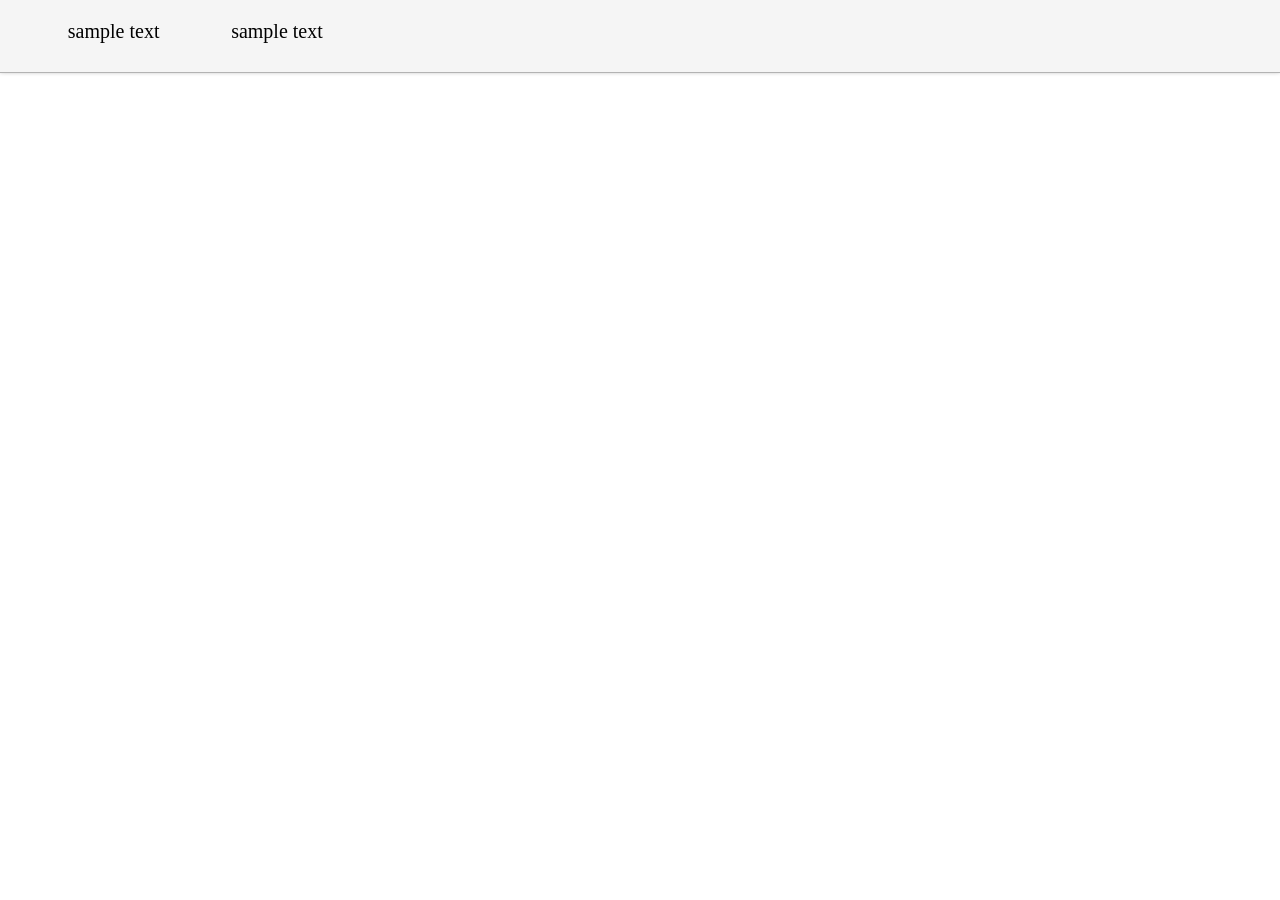
==== index.html @ 1c3c6791 "rename stuff cuz it didnt work" ====
<html lang="en">
<head>
    <meta charset="UTF-8">
    <meta name="viewport" content="width=device-width, initial-scale=1.0">
    <title>Cars</title>
    <link href="styles.css" rel="stylesheet" />
    <script src="script.js"></script>
</head>
<body>
    <div class="topbar">
        <div class="topbarelement">
            <span>sample text</span>
            <div class="dropdown">
                <span>sample text</span>
                <span>sample text</span>
                <span>sample text</span>
            </div>
        </div>
        <div class="topbarelement">
            <span>sample text</span>
            <div class="dropdown">
                <span>sample text</span>
                <span>sample text</span>
                <span>sample text</span>
                <span>sample text</span>
                <span>sample text</span>
                <span>sample text</span>
            </div>
        </div>
    </div>    
    <div class="content">
    </div>
</body>
</html>
---- styles.css ----
body {
    padding: 0;
    margin: 0;
    border: 0;
    top: 0;

    max-width: 100vw;
    overflow-x: hidden;
}

.topbar {
    top: 0;
    margin: 0;
    border-bottom: 1px solid rgba(128, 128, 128, 0.555);
    padding: 0;

    width: 100vw;
    height: 8vh;

    position: fixed;
    background-color: whitesmoke;
    text-align: center;

    box-shadow: 0px -2px 5px grey;
    display: flex;
}

.topbarelement {
    top: 0;
    left: 0;
    margin-left: 5vw;
    padding: 0.3vw;

    display: flex;

    font-family: serif;
    font-weight: lighter;
    font-size: 20px;

    margin-top: calc(4vh - 20px);
    user-select: none;
}

.content {
    top: 0;
    margin: 0;
    padding: 0;
    border: 0;
}

.dropdown {
     display: none; /* Initially hidden */
     position: absolute; /* Absolute positioning */
     padding: 10px;
     min-width: 5vw;
     border: 1px solid grey;
     background-color: rgb(228, 228, 228);
     margin-top: 30px;
     z-index: 1;
}

.topbarelement:hover .dropdown {
    display: grid; /* Show dropdown */
    color: rgb(50, 50, 50); 
}

.dropdown span {
    margin: 0;
    border: 0;
    padding: 2px;
    color: rgb(56, 56, 56);
    font-family: serif;
    font-size: 18px;
    display: none;
}
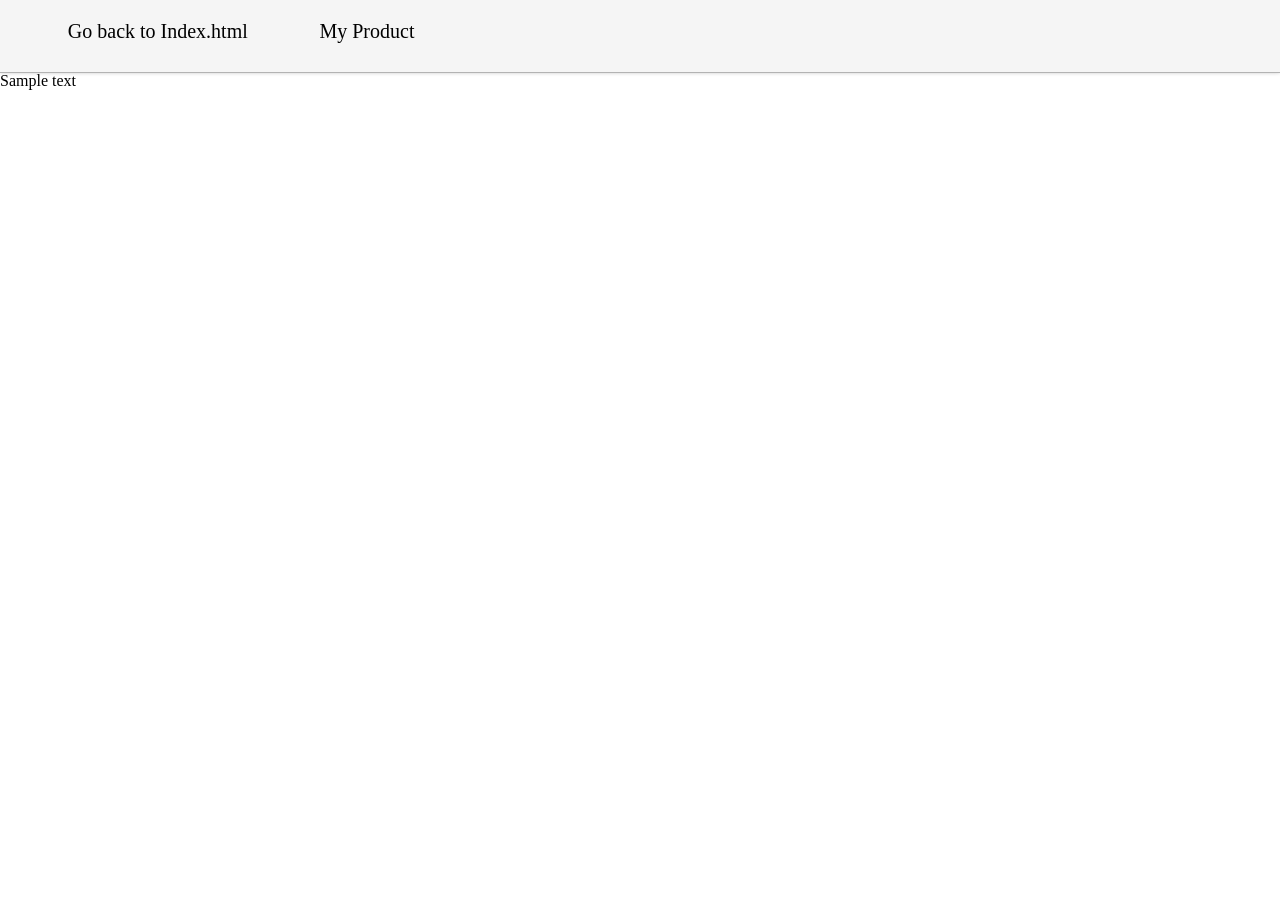
==== commit 11ba494f: "update" ====
--- a/index.html
+++ b/index.html
@@ -9,26 +9,25 @@
 <body>
     <div class="topbar">
         <div class="topbarelement">
-            <span>sample text</span>
+            <span>Go back to Index.html</span>
             <div class="dropdown">
-                <span>sample text</span>
-                <span>sample text</span>
-                <span>sample text</span>
+                <a href="#myProduct">Link to my product</a>
+                <a href="#myProduct">Link to my product</a>
+                <a href="index.html">Go back to index</a>
             </div>
         </div>
         <div class="topbarelement">
-            <span>sample text</span>
+            <span>My Product</span>
             <div class="dropdown">
-                <span>sample text</span>
-                <span>sample text</span>
-                <span>sample text</span>
-                <span>sample text</span>
-                <span>sample text</span>
-                <span>sample text</span>
+                <a href="#myProduct">Link to my product</a>
+                <a href="#myProduct">Link to my product500</a>
+                <a href="#myProduct">Link to my product5</a>
+                <a href="#myProduct">Link to my product100000</a>
             </div>
         </div>
-    </div>    
+    </div>
     <div class="content">
+        <p>Sample text</p>
     </div>
 </body>
 </html>
--- a/styles.css
+++ b/styles.css
@@ -43,12 +43,13 @@
 
 .content {
     top: 0;
-    margin: 0;
+    margin-top: 8vh;
     padding: 0;
     border: 0;
 }
 
 .dropdown {
+    top: 4vh;
      display: none; /* Initially hidden */
      position: absolute; /* Absolute positioning */
      padding: 10px;
@@ -61,10 +62,15 @@
 
 .topbarelement:hover .dropdown {
     display: grid; /* Show dropdown */
-    color: rgb(50, 50, 50); 
+    color: rgb(50, 50, 50);
+}
+.topbarelement:hover .dropdown a {
+    display: block; /* Show dropdown spans */
+    color: rgb(50, 50, 50);
 }
 
-.dropdown span {
+.dropdown a {
+    text-decoration: none;
     margin: 0;
     border: 0;
     padding: 2px;
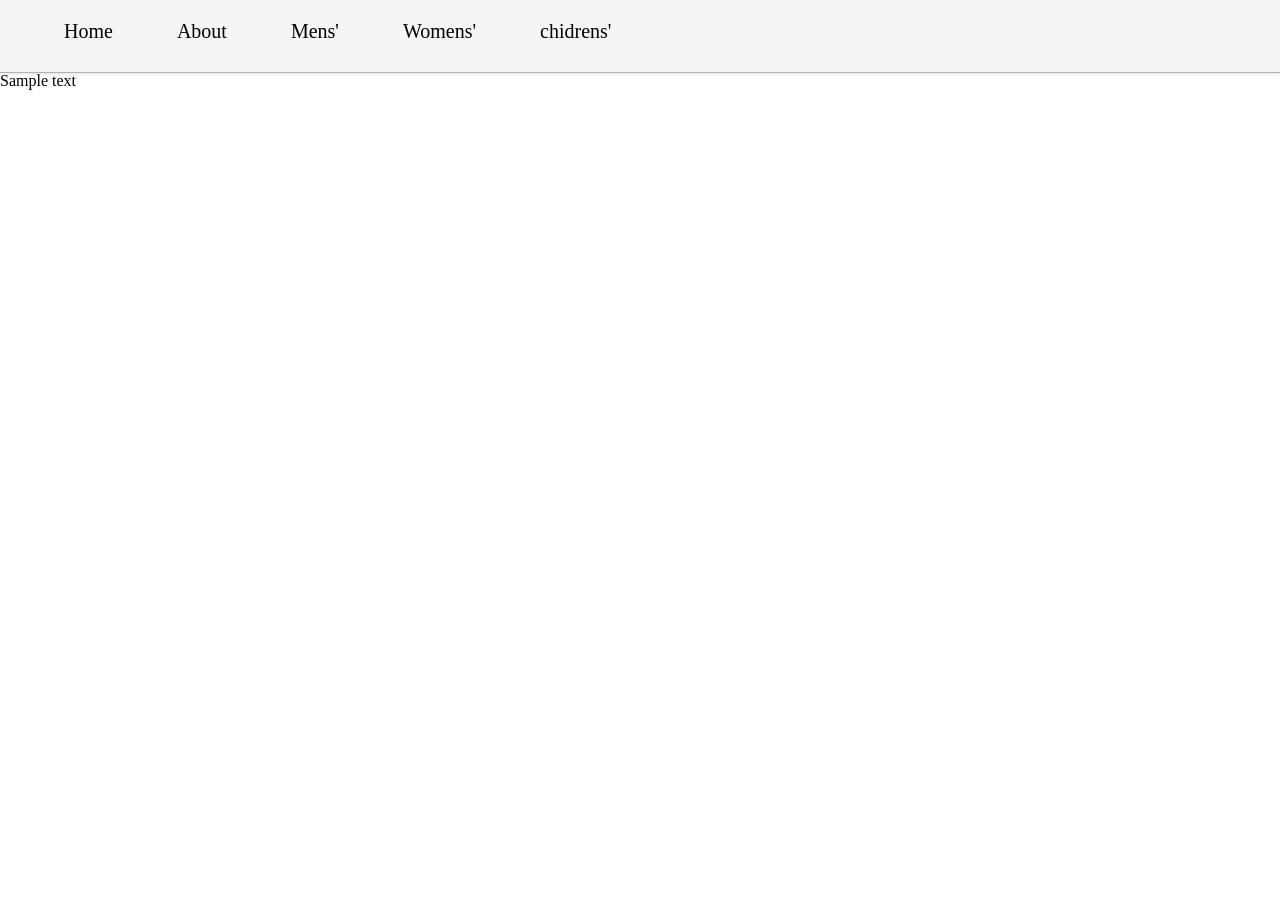
==== commit 56ca41d5: "update1 it's now a clothes website (with only one page)" ====
--- a/index.html
+++ b/index.html
@@ -2,27 +2,57 @@
 <head>
     <meta charset="UTF-8">
     <meta name="viewport" content="width=device-width, initial-scale=1.0">
-    <title>Cars</title>
+    <title>Unbranded Clothing Store</title>
     <link href="styles.css" rel="stylesheet" />
     <script src="script.js"></script>
+    <link rel="icon" type="image/x-icon" href="https://cdn2.iconfinder.com/data/icons/colored-outlined-office-icons/64/svg_tie-256.png" />
 </head>
 <body>
     <div class="topbar">
         <div class="topbarelement">
-            <span>Go back to Index.html</span>
+            <a href="index.html">Home</a>
+        </div>
+        <div class="topbarelement">
+            <a href="about.html">About</a>
+        </div>        
+        <div class="topbarelement">
+            <span>Mens'</span>
             <div class="dropdown">
-                <a href="#myProduct">Link to my product</a>
-                <a href="#myProduct">Link to my product</a>
-                <a href="index.html">Go back to index</a>
+                <a href="#mensJeans">Jeans</a>
+                <a href="#mensTrousers">Trousers</a>
+                <a href="#mensShorts">Shorts</a>
+                <a href="#mensShirts">Shirts</a>
+                <a href="#mensTshirts">T-shirts</a>
+                <a href="#mensJackets">Jackets</a>
+                <a href="#mensSocks">Socks</a>
             </div>
         </div>
         <div class="topbarelement">
-            <span>My Product</span>
+            <span>Womens'</span>
             <div class="dropdown">
-                <a href="#myProduct">Link to my product</a>
-                <a href="#myProduct">Link to my product500</a>
-                <a href="#myProduct">Link to my product5</a>
-                <a href="#myProduct">Link to my product100000</a>
+                <a href="#womensJeans">Jeans</a>
+                <a href="#womensTrousers">Trousers</a>
+                <a href="#womensShorts">Shorts</a>
+                <a href="#womensSkirts">Skirts</a>
+                <a href="#womensBlouses">Blouses</a>
+                <a href="#womensTshirts">T-shirts</a>
+                <a href="#womensDresses">Dresses</a>
+                <a href="#womensJackets">Jackets</a>
+                <a href="#womensSocks">Socks</a>
+            </div>
+        </div>
+        <div class="topbarelement">
+            <span>chidrens'</span>
+            <div class="dropdown">
+                <a href="#childrensJeans">Jeans</a>
+                <a href="#childrensTrousers">Trousers</a>
+                <a href="#childrensShorts">Shorts</a>
+                <a href="#childrensSkirts">Skirts</a>
+                <a href="#childrensShirts">Shirts</a>
+                <a href="#childrensTshirts">T-shirts</a>
+                <a href="#childrensDresses">Dresses</a>
+                <a href="#childrensJackets">Jackets</a>
+                <a href="#childrensSocks">Socks</a>
             </div>
         </div>
     </div>
--- a/styles.css
+++ b/styles.css
@@ -25,11 +25,11 @@
     display: flex;
 }
 
-.topbarelement {
+.topbarelement span{
     top: 0;
     left: 0;
     margin-left: 5vw;
-    padding: 0.3vw;
+    padding-top: 0.3vw;
 
     display: flex;
 
@@ -41,6 +41,23 @@
     user-select: none;
 }
 
+.topbarelement a{
+    top: 0;
+    left: 0;
+    margin-left: 5vw;
+    padding-top: 0.3vw;
+
+    display: flex;
+
+    font-family: serif;
+    font-weight: lighter;
+    font-size: 20px;
+
+    text-decoration: none;
+    color: black;
+    margin-top: calc(4vh - 20px);
+}
+
 .content {
     top: 0;
     margin-top: 8vh;
@@ -49,16 +66,27 @@
 }
 
 .dropdown {
-    top: 4vh;
-     display: none; /* Initially hidden */
-     position: absolute; /* Absolute positioning */
-     padding: 10px;
-     min-width: 5vw;
-     border: 1px solid grey;
-     background-color: rgb(228, 228, 228);
-     margin-top: 30px;
-     z-index: 1;
+    display: none; /* Initially hidden */
+    position: relative; /* Absolute positioning */
+    padding: 10px;
+    left: 50%;
+    min-width: 5vw;
+    border: 1px solid grey;
+    background-color: rgb(228, 228, 228);
+    margin-top: 30px;
+    z-index: 1;
 }
+
+.dropdown span {
+    margin: 0;
+    border: 0;
+    padding: 2px;
+    color: rgb(56, 56, 56);
+    font-family: serif;
+    font-size: 18px;
+    display: none; /* Initially hidden */
+}
+
 
 .topbarelement:hover .dropdown {
     display: grid; /* Show dropdown */
